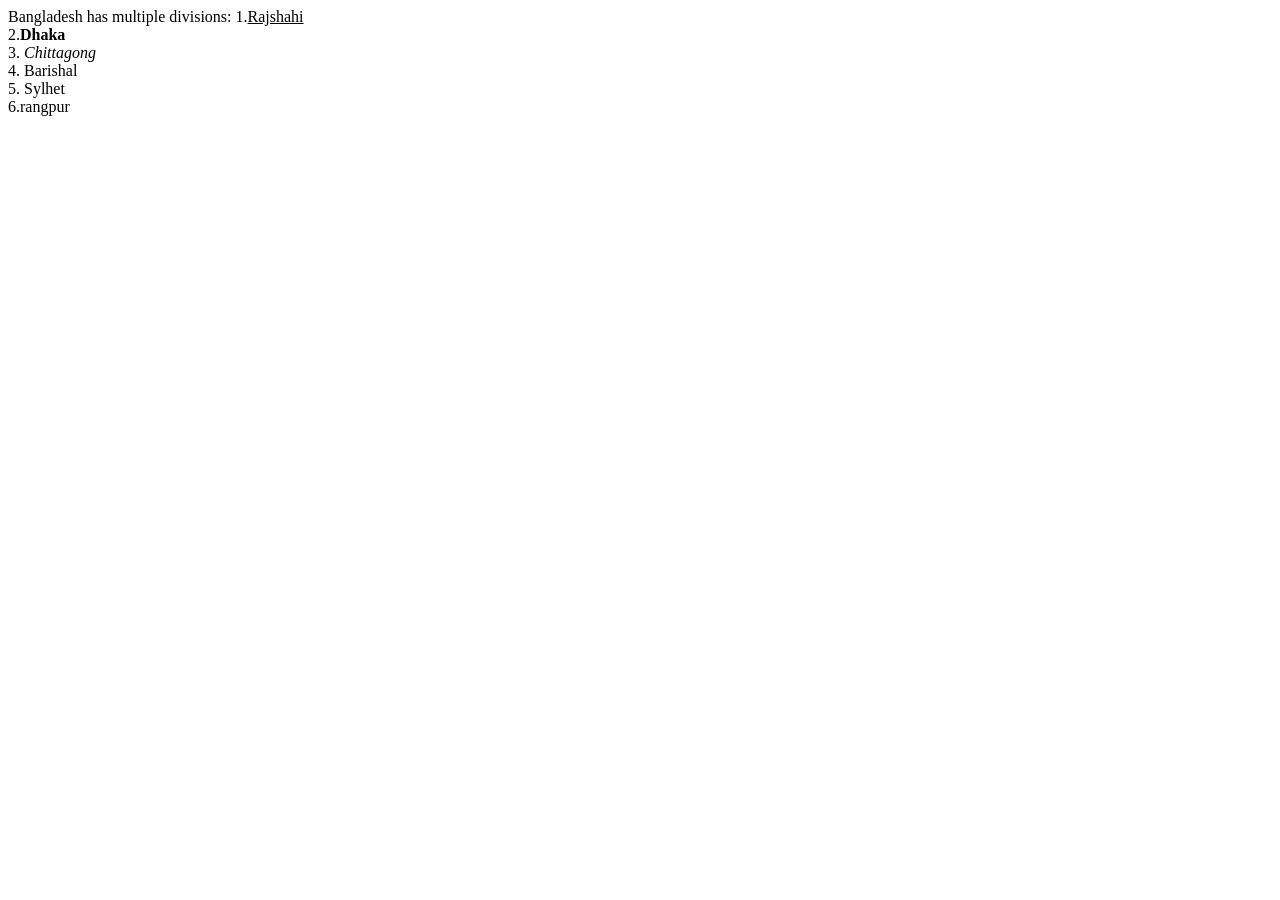
==== index.html @ e9950192 "Rename test.html to index.html" ====
<html>

<head>
<title>
Bangladesh
</title>

</head>
<body>
Bangladesh has multiple divisions:
1.<u>Rajshahi</u><br>
2.<b>Dhaka</b><br>
3.<i> Chittagong</i><br>
4. Barishal<br>
5. Sylhet<br>
6.rangpur<br>














</html>
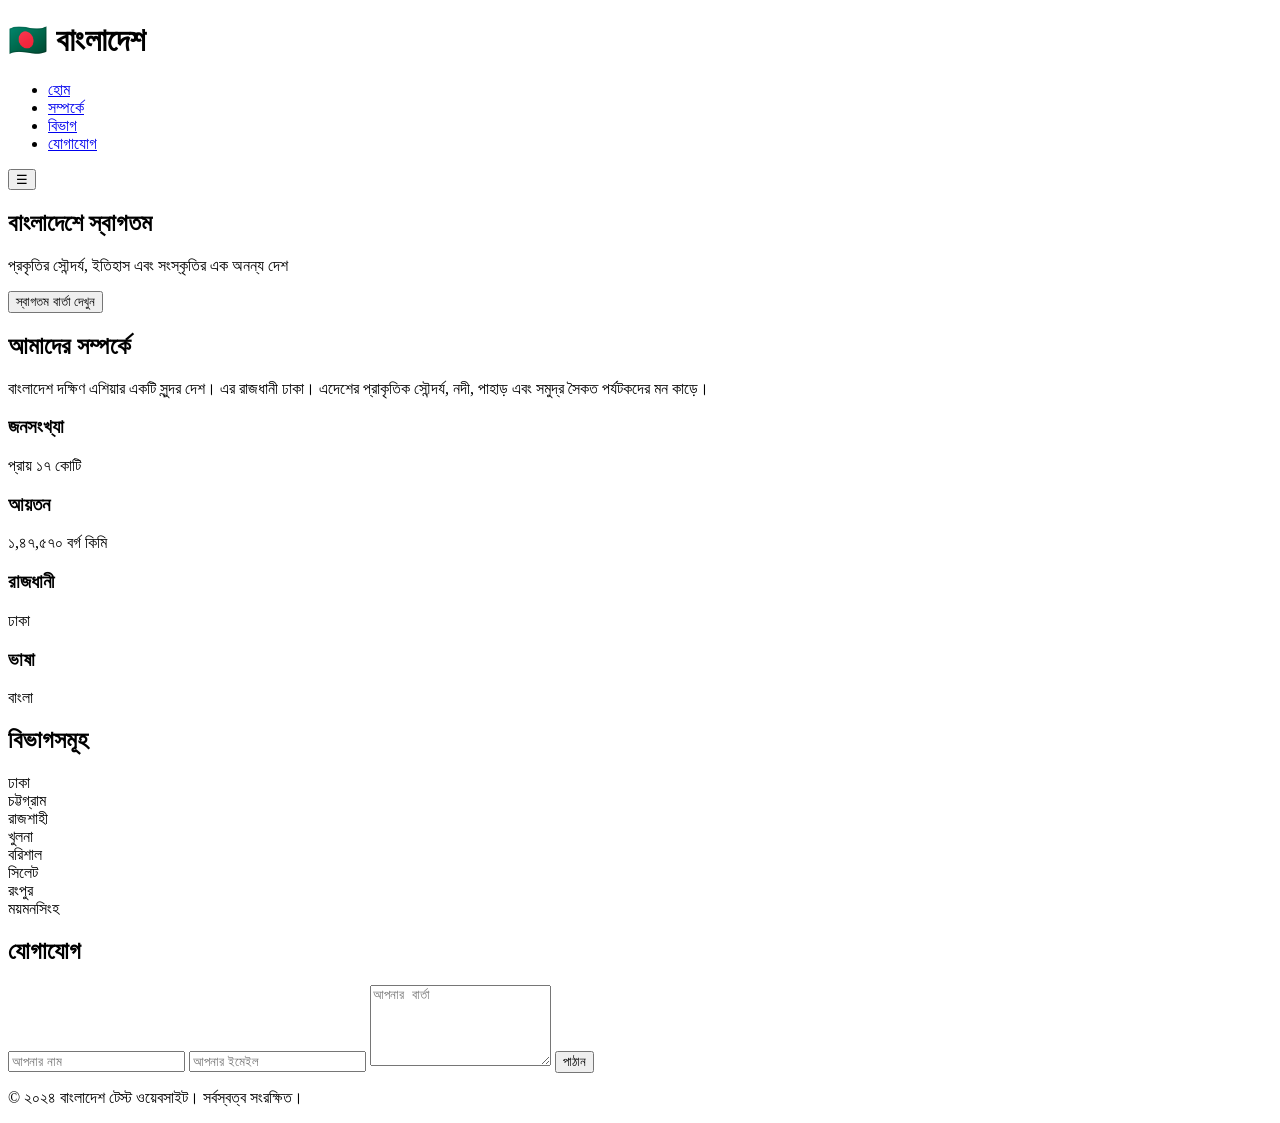
==== commit 5b166715: "Update index.html" ====
--- a/index.html
+++ b/index.html
@@ -1,31 +1,104 @@
-<html>
-
+<!DOCTYPE html>
+<html lang="bn">
 <head>
-<title>
-Bangladesh
-</title>
-
+    <meta charset="UTF-8">
+    <meta name="viewport" content="width=device-width, initial-scale=1.0">
+    <title>বাংলাদেশ টেস্ট ওয়েবসাইট</title>
+    <link rel="stylesheet" href="style.css">
 </head>
 <body>
-Bangladesh has multiple divisions:
-1.<u>Rajshahi</u><br>
-2.<b>Dhaka</b><br>
-3.<i> Chittagong</i><br>
-4. Barishal<br>
-5. Sylhet<br>
-6.rangpur<br>
+    <!-- Header -->
+    <header>
+        <div class="container">
+            <div class="logo">
+                <h1>🇧🇩 বাংলাদেশ</h1>
+            </div>
+            <nav>
+                <ul>
+                    <li><a href="#home">হোম</a></li>
+                    <li><a href="#about">সম্পর্কে</a></li>
+                    <li><a href="#divisions">বিভাগ</a></li>
+                    <li><a href="#contact">যোগাযোগ</a></li>
+                </ul>
+            </nav>
+            <button class="menu-btn" id="menuBtn">☰</button>
+        </div>
+    </header>
 
+    <!-- Hero Section -->
+    <section class="hero" id="home">
+        <div class="container">
+            <h2>বাংলাদেশে স্বাগতম</h2>
+            <p>প্রকৃতির সৌন্দর্য, ইতিহাস এবং সংস্কৃতির এক অনন্য দেশ</p>
+            <button class="cta-btn" id="welcomeBtn">স্বাগতম বার্তা দেখুন</button>
+        </div>
+    </section>
 
+    <!-- About Section -->
+    <section class="about" id="about">
+        <div class="container">
+            <h2>আমাদের সম্পর্কে</h2>
+            <p>বাংলাদেশ দক্ষিণ এশিয়ার একটি সুন্দর দেশ। এর রাজধানী ঢাকা। এদেশের প্রাকৃতিক সৌন্দর্য, নদী, পাহাড় এবং সমুদ্র সৈকত পর্যটকদের মন কাড়ে।</p>
+            
+            <div class="info-cards">
+                <div class="card">
+                    <h3>জনসংখ্যা</h3>
+                    <p>প্রায় ১৭ কোটি</p>
+                </div>
+                <div class="card">
+                    <h3>আয়তন</h3>
+                    <p>১,৪৭,৫৭০ বর্গ কিমি</p>
+                </div>
+                <div class="card">
+                    <h3>রাজধানী</h3>
+                    <p>ঢাকা</p>
+                </div>
+                <div class="card">
+                    <h3>ভাষা</h3>
+                    <p>বাংলা</p>
+                </div>
+            </div>
+        </div>
+    </section>
 
+    <!-- Divisions Section -->
+    <section class="divisions" id="divisions">
+        <div class="container">
+            <h2>বিভাগসমূহ</h2>
+            <div class="division-grid">
+                <div class="division-card">ঢাকা</div>
+                <div class="division-card">চট্টগ্রাম</div>
+                <div class="division-card">রাজশাহী</div>
+                <div class="division-card">খুলনা</div>
+                <div class="division-card">বরিশাল</div>
+                <div class="division-card">সিলেট</div>
+                <div class="division-card">রংপুর</div>
+                <div class="division-card">ময়মনসিংহ</div>
+            </div>
+        </div>
+    </section>
 
+    <!-- Contact Section -->
+    <section class="contact" id="contact">
+        <div class="container">
+            <h2>যোগাযোগ</h2>
+            <form id="contactForm">
+                <input type="text" id="name" placeholder="আপনার নাম" required>
+                <input type="email" id="email" placeholder="আপনার ইমেইল" required>
+                <textarea id="message" rows="5" placeholder="আপনার বার্তা" required></textarea>
+                <button type="submit">পাঠান</button>
+            </form>
+            <p id="formMsg"></p>
+        </div>
+    </section>
 
+    <!-- Footer -->
+    <footer>
+        <div class="container">
+            <p>© ২০২৪ বাংলাদেশ টেস্ট ওয়েবসাইট। সর্বস্বত্ব সংরক্ষিত।</p>
+        </div>
+    </footer>
 
-
-
-
-
-
-
-
-
+    <script src="script.js"></script>
+</body>
 </html>
